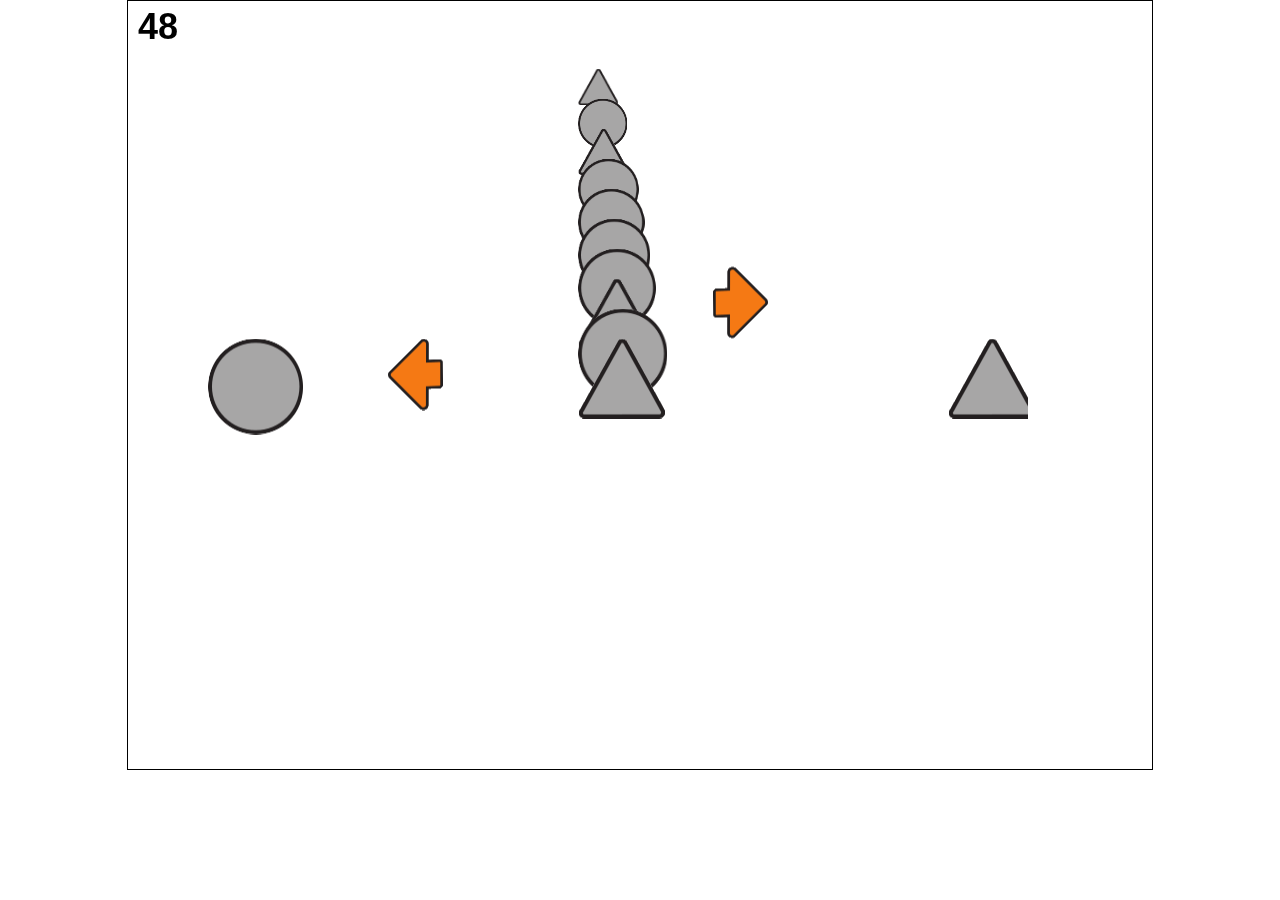
==== Cozinha/index.html @ a91e7bb9 "Commit testando o jogo Cozinha 1" ====
<!DOCTYPE html>
<html>
	<head>
		<meta http-equiv="X-UA-Compatible" content="chrome=1">
		<title>Tem Crian�a na Cozinha</title>
		
		<script src="assets/libs/easeljs-0.6.0.min.js"></script>
		<script src="assets/libs/tweenjs-0.4.0.min.js"></script>
		<script src="assets/libs/preloadjs-0.3.0.min.js"></script>
		<script src="assets/libs/howler.js"></script>
		<script src="assets/libs/jquery-1.9.1.min.js"></script>
		<!--  Scripts do Jogo -->
		<script src="assets/js/main.js"></script>
		<script src="assets/js/game.js"></script>
		<script src="assets/js/preloader.js"></script>
		<script src="assets/js/keyHandler.js"></script>
		
		<style type="text/css">
			* {margin: 0;}
			div {width: 1024px; height: 768px; border: 1px solid black; margin: 0 auto;}
		</style>
	</head>
	<body onload="preload();">
		<div>
			<canvas id="canvas" width="900" height="675">Este browser nao suporta html5, tente usar um alternativo.</canvas>
		</div>
	</body>
</html>
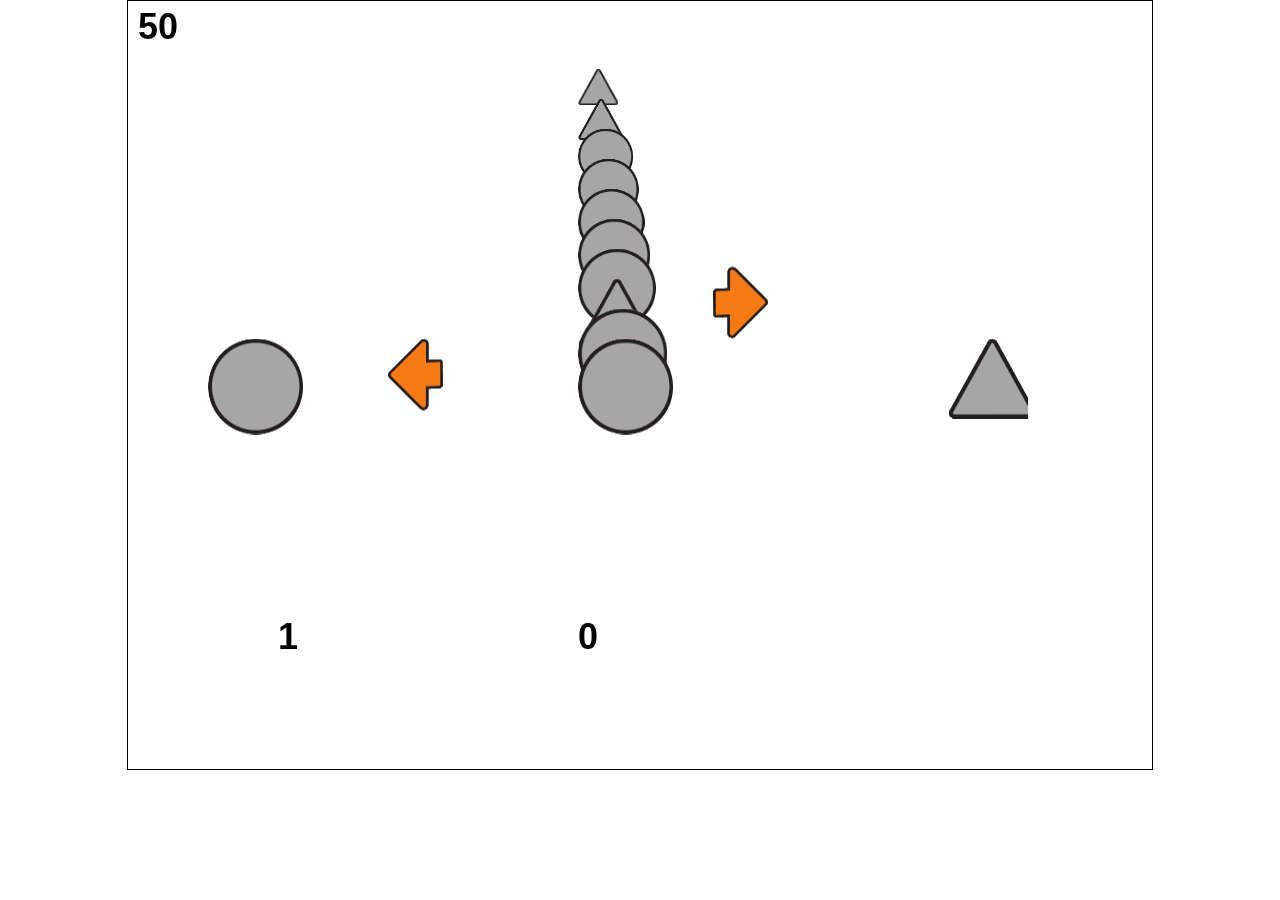
==== commit 26c5f4b7: "Reboot nas pastas" ====
--- a/Cozinha/index.html
+++ b/Cozinha/index.html
@@ -2,7 +2,7 @@
 <html>
 	<head>
 		<meta http-equiv="X-UA-Compatible" content="chrome=1">
-		<title>Tem Crian�a na Cozinha</title>
+		<title>Tem Crianca na Cozinha</title>
 		
 		<script src="assets/libs/easeljs-0.6.0.min.js"></script>
 		<script src="assets/libs/tweenjs-0.4.0.min.js"></script>
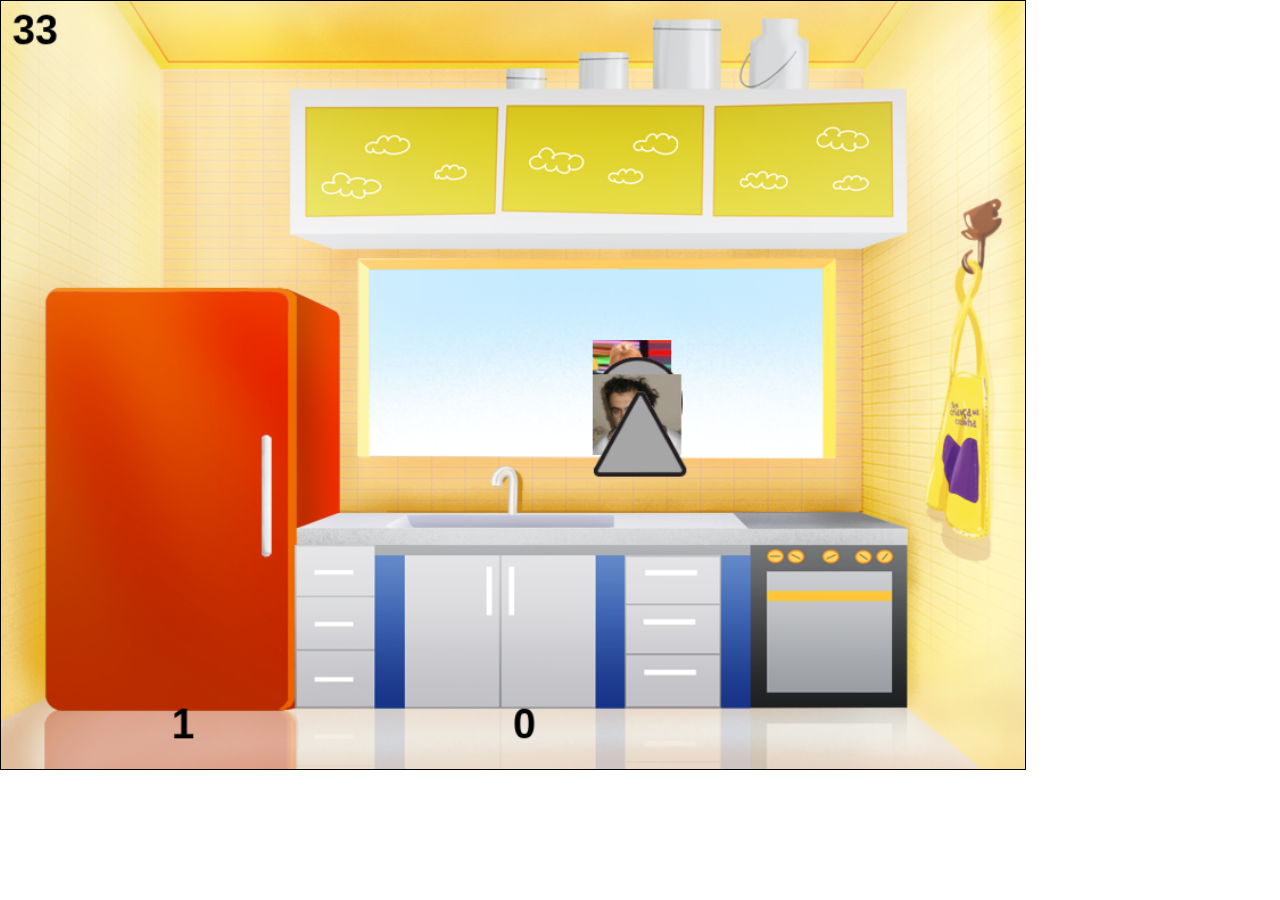
==== commit 64ddfcdf: "Upload 3042013" ====
--- a/Cozinha/index.html
+++ b/Cozinha/index.html
@@ -14,10 +14,11 @@
 		<script src="assets/js/game.js"></script>
 		<script src="assets/js/preloader.js"></script>
 		<script src="assets/js/keyHandler.js"></script>
+		<script src="assets/js/eventHandler.js"></script>
 		
 		<style type="text/css">
 			* {margin: 0;}
-			div {width: 1024px; height: 768px; border: 1px solid black; margin: 0 auto;}
+			canvas {width: 1024px; height: 768px; border: 1px solid black; margin: 0 auto;}
 		</style>
 	</head>
 	<body onload="preload();">
